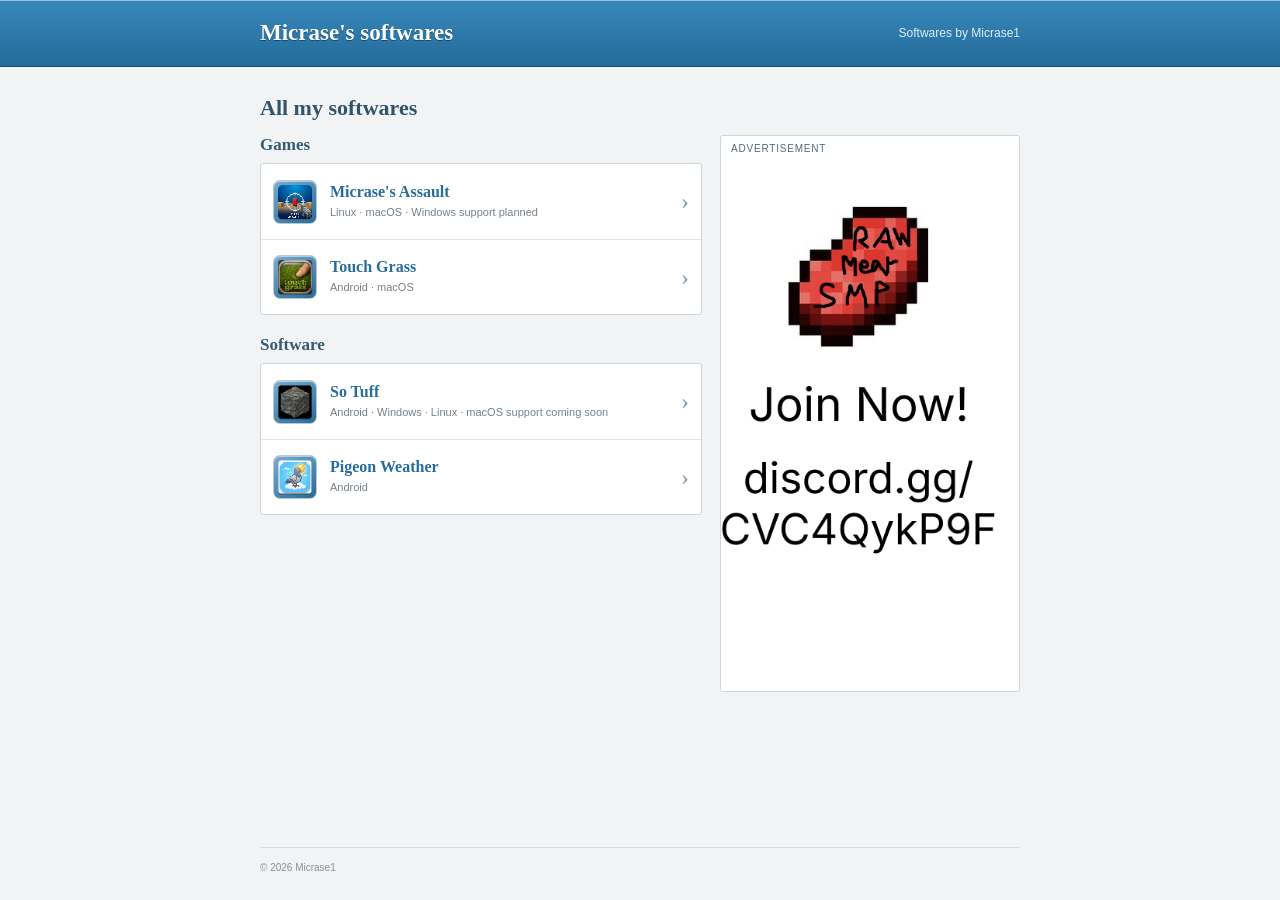
==== index.html @ 248e286d "Edited Software releases status" ====
<!doctype html>
<html lang="en">
<head>
  <meta charset="utf-8">
  <meta name="viewport" content="width=device-width, initial-scale=1">
  <title>Micrase's softwares</title>
  <link rel="stylesheet" href="style.css">
</head>
<body>
  <header class="site-header">
    <div class="wrap header-inner">
      <a class="brand" href="index.html">Micrase's softwares</a>
      <span class="header-note">Softwares by Micrase1</span>
    </div>
  </header>

  <main class="wrap">
    <h1>All my softwares</h1>
    <div class="software-layout">
      <div class="software-categories">
        <section class="software-category" aria-labelledby="games-heading">
          <h2 id="games-heading">Games</h2>
          <div class="software-list" aria-label="Games">
            <a class="software-item" href="software.html?software=micrase-assault" data-platforms="linux">
              <img class="software-icon app-icon" src="softicon_Micrase_Assault_game.webp" alt="" aria-hidden="true">
              <span class="software-copy">
                <strong>Micrase's Assault</strong>
                <span>Linux · macOS · Windows support planned</span>
              </span>
              <span class="item-arrow" aria-hidden="true">›</span>
            </a>
            <a class="software-item" href="software.html?software=touch-grass" data-platforms="android macos">
              <img class="software-icon app-icon" src="softicon_touchgrass.webp" alt="" aria-hidden="true">
              <span class="software-copy">
                <strong>Touch Grass</strong>
                <span>Android · macOS</span>
              </span>
              <span class="item-arrow" aria-hidden="true">›</span>
            </a>
          </div>
        </section>
        <section class="software-category" aria-labelledby="software-heading">
          <h2 id="software-heading">Software</h2>
          <div class="software-list" aria-label="Software">
            <a class="software-item" href="software.html?software=so-tuff" data-platforms="android windows linux">
              <img class="software-icon app-icon" src="softicon_sotuff.webp" alt="" aria-hidden="true">
              <span class="software-copy">
                <strong>So Tuff</strong>
                <span>Android · Windows · Linux · macOS support coming soon</span>
              </span>
              <span class="item-arrow" aria-hidden="true">›</span>
            </a>
            <a class="software-item" href="software.html?software=pigeon-weather" data-platforms="android">
              <img class="software-icon app-icon" src="softicon_pigeonweather.webp" alt="" aria-hidden="true">
              <span class="software-copy">
                <strong>Pigeon Weather</strong>
                <span>Android</span>
              </span>
              <span class="item-arrow" aria-hidden="true">›</span>
            </a>
          </div>
        </section>
      </div>
      <aside class="advertisement" aria-label="Advertisement">
        <span class="ad-label">Advertisement</span>
        <img src="Advertisement-RMSMP.png" alt="RawMen SMP">
      </aside>
    </div>
  </main>

  <footer class="wrap site-footer">© 2026 Micrase1</footer>

  <dialog class="device-notice" id="ios-notice" aria-labelledby="ios-notice-title">
    <h2 id="ios-notice-title">Not available for iPhone</h2>
    <p>None of the software here is currently available for Apple iPhones.</p>
    <form method="dialog"><button type="submit">Got it</button></form>
  </dialog>

  <script>
    const userAgent = navigator.userAgent;
    const softwareLists = [...document.querySelectorAll(".software-list")];

    if (/iPhone|iPad|iPod/i.test(userAgent)) {
      document.querySelector("#ios-notice").showModal();
    }

    if (/Android/i.test(userAgent)) {
      softwareLists.forEach(softwareList => {
        const items = [...softwareList.querySelectorAll(".software-item")];
        items.sort((first, second) => {
          const firstSupportsAndroid = first.dataset.platforms.split(" ").includes("android");
          const secondSupportsAndroid = second.dataset.platforms.split(" ").includes("android");
          return Number(secondSupportsAndroid) - Number(firstSupportsAndroid);
        });
        items.forEach(item => softwareList.append(item));
      });
    }
  </script>
</body>
</html>
---- style.css ----
:root {
  font-family: "Trebuchet MS", "Lucida Grande", sans-serif;
  color: #263746;
  background: #f1f3f5;
}

* { box-sizing: border-box; }
body { min-width: 320px; margin: 0; }
a { color: inherit; }
.wrap { width: min(760px, calc(100% - 32px)); margin: 0 auto; }

.site-header {
  border-bottom: 1px solid #174f78;
  background: linear-gradient(#3788ba, #246b9a);
  box-shadow: inset 0 1px #8dc4e1;
  color: white;
}
.header-inner { display: flex; min-height: 66px; align-items: center; justify-content: space-between; gap: 16px; }
.brand { color: white; font: bold 23px Georgia, "Times New Roman", serif; text-decoration: none; text-shadow: 0 1px #164b70; }
.header-note { color: #deeff8; font-size: 12px; }
main { min-height: calc(100vh - 120px); padding: 28px 0 42px; }
h1 { margin: 0 0 14px; color: #31536b; font: bold 22px Georgia, "Times New Roman", serif; }
.software-layout { display: grid; grid-template-columns: minmax(0, 1fr) 300px; align-items: start; gap: 18px; }
.software-categories { display: grid; gap: 20px; }
.software-category h2 { margin: 0 0 8px; color: #365b75; font: bold 17px Georgia, "Times New Roman", serif; }
.software-list { overflow: hidden; border: 1px solid #ccd6dd; border-radius: 3px; background: #fff; }
.software-item { display: flex; min-height: 75px; align-items: center; gap: 13px; padding: 12px; text-decoration: none; }
.software-item + .software-item { border-top: 1px solid #e1e6ea; }
.software-item:hover, .software-item:focus-visible { background: #f2f8fb; }
.software-icon { display: grid; width: 44px; height: 44px; flex: 0 0 44px; place-items: center; border: 1px solid #b7c8d4; border-radius: 7px; color: white; background: linear-gradient(145deg, #78add0, #286c9b); box-shadow: inset 0 1px #ffffff80; font: bold 14px Georgia, serif; }
.software-icon.app-icon { object-fit: cover; image-rendering: pixelated; }
.icon-grass { background: linear-gradient(145deg, #9fcf6d, #568b38); border-color: #b5c99c; }
.icon-tuff { background: linear-gradient(145deg, #e5a166, #bb592e); border-color: #d5b29b; }
.software-copy { display: grid; min-width: 0; gap: 4px; }
.software-copy strong { color: #286c9b; font: bold 16px Georgia, "Times New Roman", serif; }
.software-copy > span { color: #74818b; font-size: 11px; line-height: 1.4; }
.item-arrow { margin-left: auto; color: #7b9bb0; font: 24px Georgia, serif; }
.advertisement { overflow: hidden; border: 1px solid #ccd6dd; border-radius: 3px; background: #fff; }
.ad-label { display: block; padding: 7px 10px; color: #536c7c; background: #fff; font-size: 10px; text-transform: uppercase; letter-spacing: 0.08em; }
.advertisement img { display: block; width: 100%; height: auto; background: #fff; }
.site-footer { padding: 14px 0 20px; border-top: 1px solid #d5dde2; color: #87929a; font-size: 10px; }
.device-notice { width: min(380px, calc(100% - 32px)); padding: 19px; border: 1px solid #b9cbd6; border-radius: 4px; color: #263746; box-shadow: 0 8px 28px #172a3a40; }
.device-notice::backdrop { background: #172a3a80; }
.device-notice h2 { margin: 0 0 8px; color: #31536b; font: bold 19px Georgia, "Times New Roman", serif; }
.device-notice p { margin: 0 0 16px; color: #687781; font-size: 13px; line-height: 1.5; }
.device-notice form { display: flex; justify-content: flex-end; }
.device-notice button { padding: 7px 12px; border: 1px solid #1e5d88; border-radius: 3px; color: white; background: linear-gradient(#3788ba, #246b9a); font-weight: bold; }

.back-link { display: inline-block; margin-bottom: 16px; color: #34769d; font-size: 12px; text-decoration: none; }
.back-link:hover { text-decoration: underline; }
.detail-panel { overflow: hidden; border: 1px solid #ccd6dd; border-radius: 3px; background: #fff; }
.detail-heading { display: flex; align-items: center; gap: 13px; padding: 17px; border-bottom: 1px solid #d8e0e5; background: linear-gradient(#fff, #f6f8f9); }
.detail-heading h1 { margin: 0; }
.detail-heading p { margin: 5px 0 0; color: #74818b; font-size: 11px; }
.platform-tabs { display: flex; gap: 3px; padding: 12px 14px 0; border-bottom: 1px solid #cbd7df; background: #f2f5f7; }
.platform-tab { padding: 8px 13px; border: 1px solid transparent; border-bottom: 0; border-radius: 3px 3px 0 0; color: #536c7c; background: transparent; font-size: 12px; cursor: pointer; }
.platform-tab[aria-selected="true"] { position: relative; top: 1px; border-color: #cbd7df; color: #245c80; background: white; font-weight: bold; }
.platform-content { min-height: 106px; padding: 19px 17px; }
.platform-content h2 { margin: 0 0 8px; color: #365b75; font: bold 16px Georgia, "Times New Roman", serif; }
.platform-content p { margin: 0; color: #687781; font-size: 12px; line-height: 1.55; }
.platform-content .release-note { margin-bottom: 12px; color: #b42318; font-weight: bold; }
.download-actions { display: flex; align-items: center; flex-wrap: wrap; gap: 11px; }
.download-link { display: inline-block; padding: 8px 11px; border: 1px solid #1e5d88; border-radius: 3px; color: white; background: linear-gradient(#3788ba, #246b9a); font-size: 12px; font-weight: bold; text-decoration: none; }
.download-link:hover { background: linear-gradient(#4396c8, #2d78a8); }
.legacy-dropdown { color: #34769d; font-size: 12px; }
.legacy-dropdown summary { cursor: pointer; }
.legacy-options { display: grid; gap: 7px; margin-top: 8px; padding: 9px; border: 1px solid #d5dfe5; border-radius: 3px; background: #f7f9fa; }
.legacy-options a { color: #34769d; text-decoration: none; }
.legacy-options a:hover { text-decoration: underline; }
.not-found { padding: 18px; color: #657783; font-size: 13px; }

@media (max-width: 480px) {
  .wrap { width: calc(100% - 24px); }
  .header-inner { min-height: 60px; }
  .brand { font-size: 19px; }
  .header-note { font-size: 10px; }
  main { padding-top: 22px; }
  .software-layout { grid-template-columns: minmax(0, 1fr); gap: 14px; }
  .software-item { gap: 10px; padding: 11px; }
  .software-copy strong { font-size: 15px; }
}
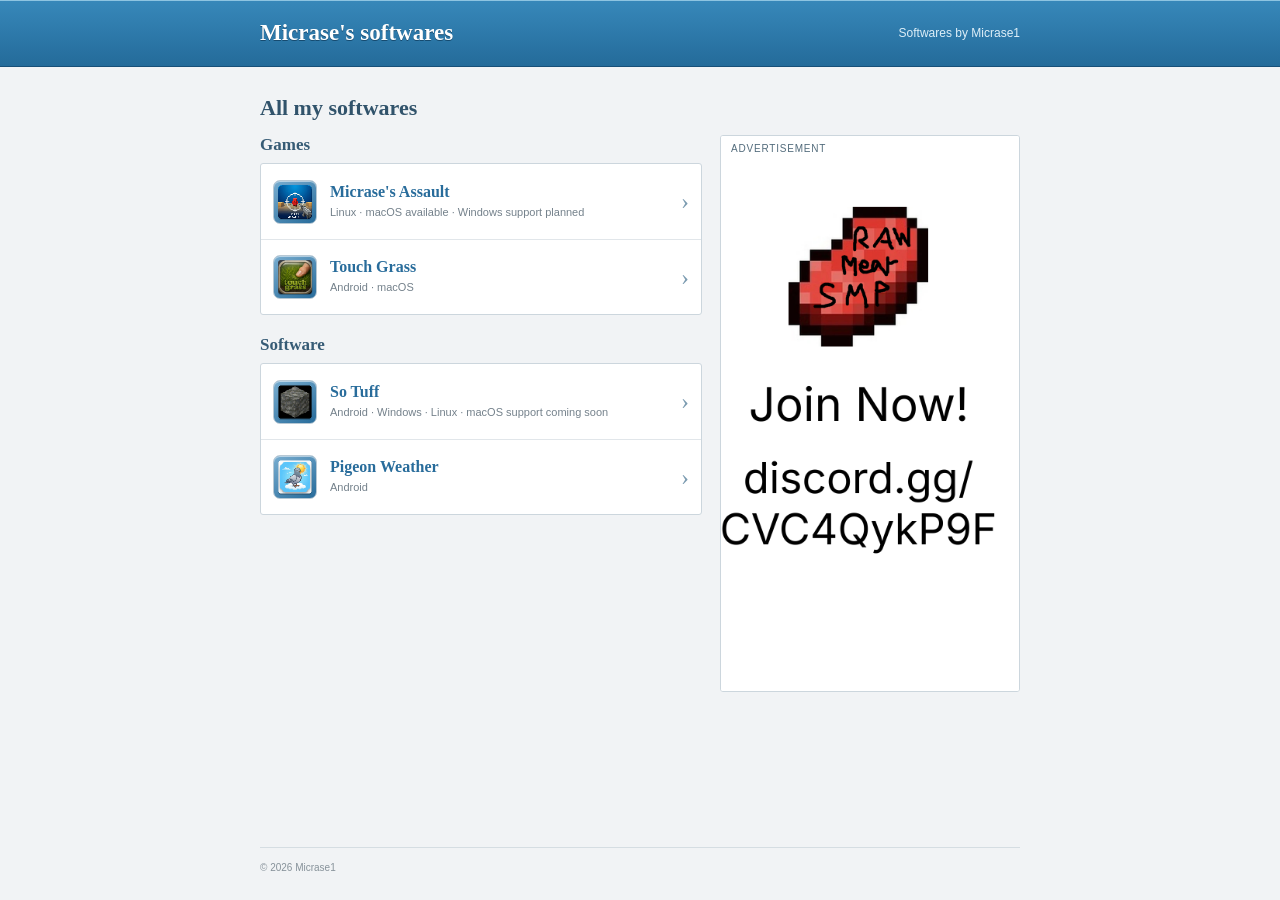
==== commit 255d6e7c: "New releases for Micrase's assault" ====
--- a/index.html
+++ b/index.html
@@ -21,11 +21,11 @@
         <section class="software-category" aria-labelledby="games-heading">
           <h2 id="games-heading">Games</h2>
           <div class="software-list" aria-label="Games">
-            <a class="software-item" href="software.html?software=micrase-assault" data-platforms="linux">
+            <a class="software-item" href="software.html?software=micrase-assault" data-platforms="linux macos">
               <img class="software-icon app-icon" src="softicon_Micrase_Assault_game.webp" alt="" aria-hidden="true">
               <span class="software-copy">
                 <strong>Micrase's Assault</strong>
-                <span>Linux · macOS · Windows support planned</span>
+                <span>Linux · macOS available · Windows support planned</span>
               </span>
               <span class="item-arrow" aria-hidden="true">›</span>
             </a>
@@ -97,4 +97,4 @@
     }
   </script>
 </body>
-</html>+</html>
--- a/style.css
+++ b/style.css
@@ -59,6 +59,12 @@
 .platform-content h2 { margin: 0 0 8px; color: #365b75; font: bold 16px Georgia, "Times New Roman", serif; }
 .platform-content p { margin: 0; color: #687781; font-size: 12px; line-height: 1.55; }
 .platform-content .release-note { margin-bottom: 12px; color: #b42318; font-weight: bold; }
+.system-requirements { margin-top: 16px; padding: 17px; }
+.system-requirements h2 { margin: 0 0 10px; color: #365b75; font: bold 16px Georgia, "Times New Roman", serif; }
+.system-requirements h3 { margin: 0 0 8px; color: #536c7c; font: bold 13px Georgia, "Times New Roman", serif; }
+.system-requirements p, .system-requirements li { color: #687781; font-size: 12px; line-height: 1.55; }
+.system-requirements .requirements-note { margin: 0 0 8px; }
+.system-requirements ul { display: grid; gap: 6px; margin: 0; padding-left: 19px; }
 .download-actions { display: flex; align-items: center; flex-wrap: wrap; gap: 11px; }
 .download-link { display: inline-block; padding: 8px 11px; border: 1px solid #1e5d88; border-radius: 3px; color: white; background: linear-gradient(#3788ba, #246b9a); font-size: 12px; font-weight: bold; text-decoration: none; }
 .download-link:hover { background: linear-gradient(#4396c8, #2d78a8); }
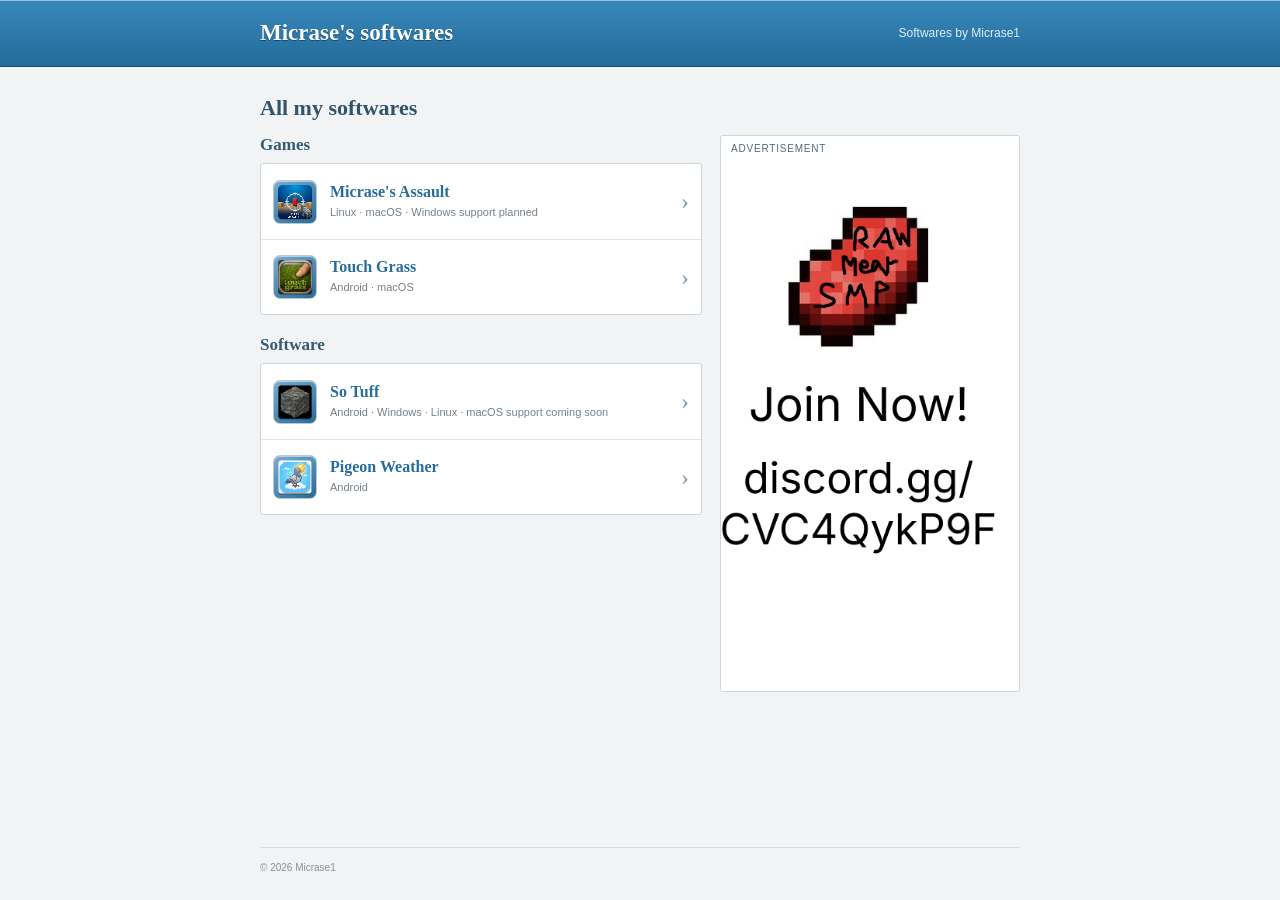
==== commit 839822e9: "minor visual fix (M assault details)" ====
--- a/index.html
+++ b/index.html
@@ -25,7 +25,7 @@
               <img class="software-icon app-icon" src="softicon_Micrase_Assault_game.webp" alt="" aria-hidden="true">
               <span class="software-copy">
                 <strong>Micrase's Assault</strong>
-                <span>Linux · macOS available · Windows support planned</span>
+                <span>Linux · macOS · Windows support planned</span>
               </span>
               <span class="item-arrow" aria-hidden="true">›</span>
             </a>
--- a/style.css
+++ b/style.css
@@ -45,6 +45,12 @@
 .device-notice p { margin: 0 0 16px; color: #687781; font-size: 13px; line-height: 1.5; }
 .device-notice form { display: flex; justify-content: flex-end; }
 .device-notice button { padding: 7px 12px; border: 1px solid #1e5d88; border-radius: 3px; color: white; background: linear-gradient(#3788ba, #246b9a); font-weight: bold; }
+.download-notice { width: min(380px, calc(100% - 32px)); padding: 19px; border: 1px solid #b9cbd6; border-radius: 4px; color: #263746; box-shadow: 0 8px 28px #172a3a40; }
+.download-notice::backdrop { background: #172a3a80; }
+.download-notice h2 { margin: 0 0 8px; color: #31536b; font: bold 19px Georgia, "Times New Roman", serif; }
+.download-notice iframe { display: block; width: 100%; min-height: 58px; margin-bottom: 16px; border: 1px solid #d5dfe5; background: #fff; }
+.download-notice form { display: flex; justify-content: flex-end; }
+.download-notice button { padding: 7px 12px; border: 1px solid #1e5d88; border-radius: 3px; color: white; background: linear-gradient(#3788ba, #246b9a); font-weight: bold; }
 
 .back-link { display: inline-block; margin-bottom: 16px; color: #34769d; font-size: 12px; text-decoration: none; }
 .back-link:hover { text-decoration: underline; }
@@ -66,13 +72,14 @@
 .system-requirements .requirements-note { margin: 0 0 8px; }
 .system-requirements ul { display: grid; gap: 6px; margin: 0; padding-left: 19px; }
 .download-actions { display: flex; align-items: center; flex-wrap: wrap; gap: 11px; }
-.download-link { display: inline-block; padding: 8px 11px; border: 1px solid #1e5d88; border-radius: 3px; color: white; background: linear-gradient(#3788ba, #246b9a); font-size: 12px; font-weight: bold; text-decoration: none; }
+.download-link { display: inline-block; padding: 8px 11px; border: 1px solid #1e5d88; border-radius: 3px; color: white; background: linear-gradient(#3788ba, #246b9a); font-family: inherit; font-size: 12px; font-weight: bold; text-decoration: none; cursor: pointer; }
 .download-link:hover { background: linear-gradient(#4396c8, #2d78a8); }
 .legacy-dropdown { color: #34769d; font-size: 12px; }
 .legacy-dropdown summary { cursor: pointer; }
 .legacy-options { display: grid; gap: 7px; margin-top: 8px; padding: 9px; border: 1px solid #d5dfe5; border-radius: 3px; background: #f7f9fa; }
 .legacy-options a { color: #34769d; text-decoration: none; }
 .legacy-options a:hover { text-decoration: underline; }
+.legacy-empty { color: #687781; }
 .not-found { padding: 18px; color: #657783; font-size: 13px; }
 
 @media (max-width: 480px) {
@@ -84,4 +91,4 @@
   .software-layout { grid-template-columns: minmax(0, 1fr); gap: 14px; }
   .software-item { gap: 10px; padding: 11px; }
   .software-copy strong { font-size: 15px; }
-}+}
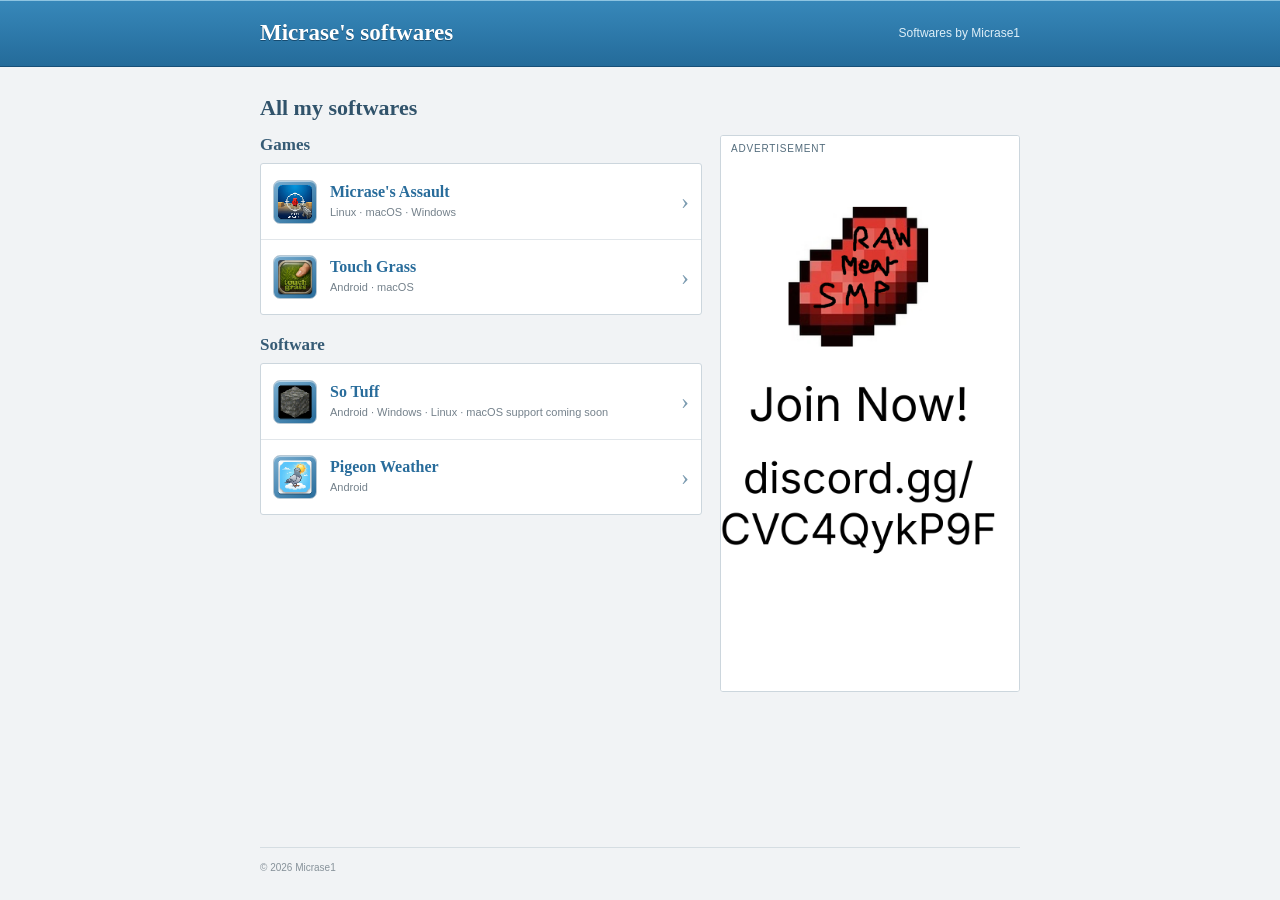
==== commit e6189acc: "Alpha 0.3.2 for Micrases Assault" ====
--- a/index.html
+++ b/index.html
@@ -21,11 +21,11 @@
         <section class="software-category" aria-labelledby="games-heading">
           <h2 id="games-heading">Games</h2>
           <div class="software-list" aria-label="Games">
-            <a class="software-item" href="software.html?software=micrase-assault" data-platforms="linux macos">
+            <a class="software-item" href="software.html?software=micrase-assault" data-platforms="linux macos windows">
               <img class="software-icon app-icon" src="softicon_Micrase_Assault_game.webp" alt="" aria-hidden="true">
               <span class="software-copy">
                 <strong>Micrase's Assault</strong>
-                <span>Linux · macOS · Windows support planned</span>
+                <span>Linux · macOS · Windows</span>
               </span>
               <span class="item-arrow" aria-hidden="true">›</span>
             </a>
--- a/style.css
+++ b/style.css
@@ -55,6 +55,11 @@
 .back-link { display: inline-block; margin-bottom: 16px; color: #34769d; font-size: 12px; text-decoration: none; }
 .back-link:hover { text-decoration: underline; }
 .detail-panel { overflow: hidden; border: 1px solid #ccd6dd; border-radius: 3px; background: #fff; }
+.software-detail-layout { display: grid; grid-template-columns: minmax(0, 1fr) 300px; align-items: start; gap: 18px; }
+.detail-column { min-width: 0; }
+.changelog-panel { overflow: hidden; padding: 17px; border: 1px solid #ccd6dd; border-radius: 3px; background: #fff; }
+.changelog-panel h2 { margin: 0 0 12px; color: #365b75; font: bold 17px Georgia, "Times New Roman", serif; }
+.changelog-viewer { display: block; width: 100%; height: 620px; border: 1px solid #d5dfe5; background: white; }
 .detail-heading { display: flex; align-items: center; gap: 13px; padding: 17px; border-bottom: 1px solid #d8e0e5; background: linear-gradient(#fff, #f6f8f9); }
 .detail-heading h1 { margin: 0; }
 .detail-heading p { margin: 5px 0 0; color: #74818b; font-size: 11px; }
@@ -88,7 +93,11 @@
   .brand { font-size: 19px; }
   .header-note { font-size: 10px; }
   main { padding-top: 22px; }
-  .software-layout { grid-template-columns: minmax(0, 1fr); gap: 14px; }
+  .software-layout, .software-detail-layout { grid-template-columns: minmax(0, 1fr); gap: 14px; }
   .software-item { gap: 10px; padding: 11px; }
   .software-copy strong { font-size: 15px; }
 }
+
+@media (min-width: 481px) and (max-width: 720px) {
+  .software-detail-layout { grid-template-columns: minmax(0, 1fr); }
+}
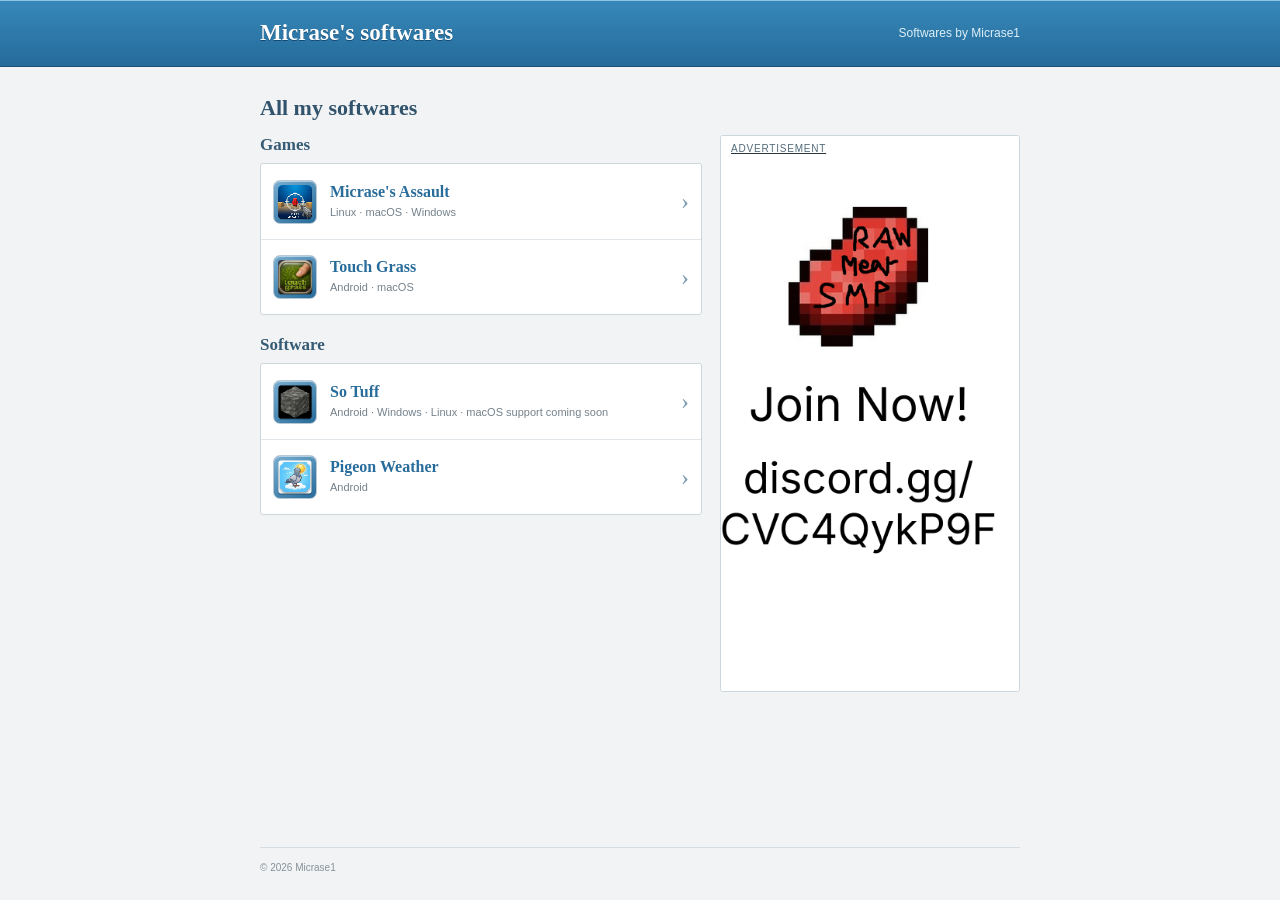
==== commit 03aa28c6: "Working discord ad" ====
--- a/index.html
+++ b/index.html
@@ -61,10 +61,12 @@
           </div>
         </section>
       </div>
-      <aside class="advertisement" aria-label="Advertisement">
+      <a href="https://discord.gg/CVC4QykP9F" target="_blank" rel="noopener noreferrer">
+    <aside class="advertisement" aria-label="Advertisement">
         <span class="ad-label">Advertisement</span>
         <img src="Advertisement-RMSMP.png" alt="RawMen SMP">
-      </aside>
+    </aside>
+</a>
     </div>
   </main>
 
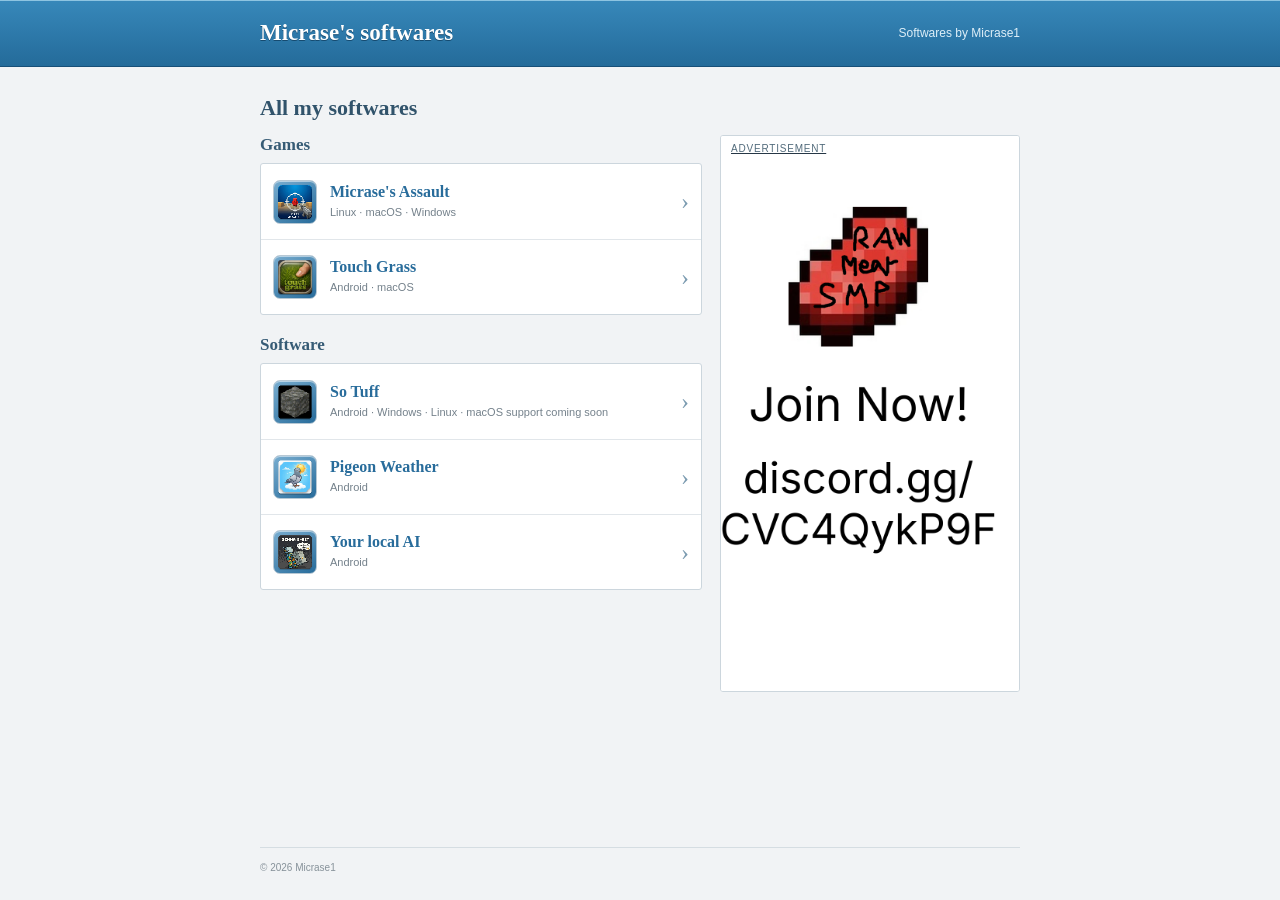
==== commit a47a6b9b: "Added Ur local AI software to the website" ====
--- a/index.html
+++ b/index.html
@@ -58,6 +58,14 @@
               </span>
               <span class="item-arrow" aria-hidden="true">›</span>
             </a>
+             <a class="software-item" href="software.html?software=ur-local-ai" data-platforms="android">
+              <img class="software-icon app-icon" src="softicon_urlocalai.webp" alt="" aria-hidden="true">
+              <span class="software-copy">
+                <strong>Your local AI</strong>
+                <span>Android</span>
+              </span>
+              <span class="item-arrow" aria-hidden="true">›</span>
+            </a>
           </div>
         </section>
       </div>
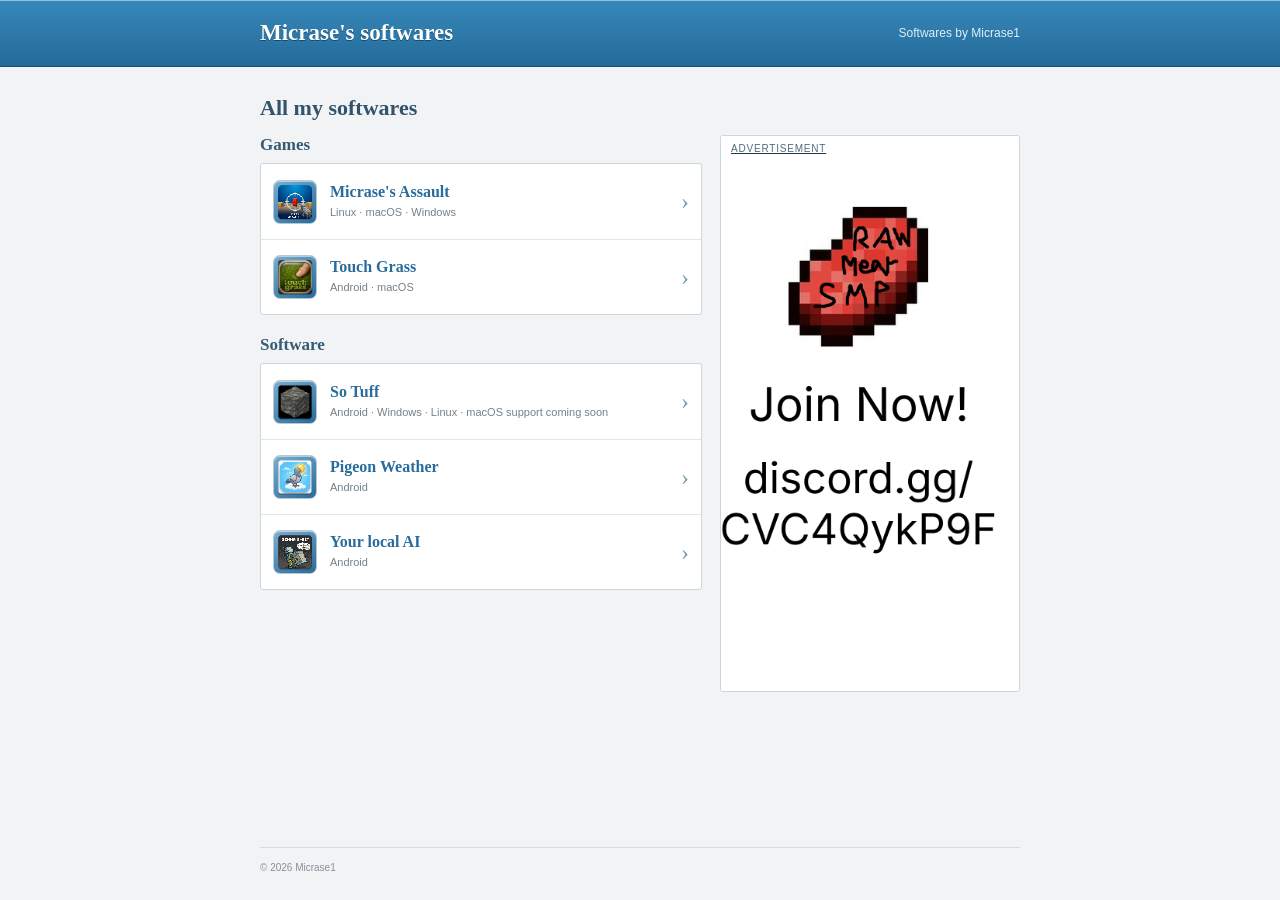
==== commit bcc331ca: "Added support for Chrome 49" ====
--- a/index.html
+++ b/index.html
@@ -22,7 +22,7 @@
           <h2 id="games-heading">Games</h2>
           <div class="software-list" aria-label="Games">
             <a class="software-item" href="software.html?software=micrase-assault" data-platforms="linux macos windows">
-              <img class="software-icon app-icon" src="softicon_Micrase_Assault_game.webp" alt="" aria-hidden="true">
+              <img class="software-icon app-icon" src="softicon_Micrase_Assault_game.png" alt="" aria-hidden="true">
               <span class="software-copy">
                 <strong>Micrase's Assault</strong>
                 <span>Linux · macOS · Windows</span>
@@ -30,7 +30,7 @@
               <span class="item-arrow" aria-hidden="true">›</span>
             </a>
             <a class="software-item" href="software.html?software=touch-grass" data-platforms="android macos">
-              <img class="software-icon app-icon" src="softicon_touchgrass.webp" alt="" aria-hidden="true">
+              <img class="software-icon app-icon" src="softicon_touchgrass.png" alt="" aria-hidden="true">
               <span class="software-copy">
                 <strong>Touch Grass</strong>
                 <span>Android · macOS</span>
@@ -43,7 +43,7 @@
           <h2 id="software-heading">Software</h2>
           <div class="software-list" aria-label="Software">
             <a class="software-item" href="software.html?software=so-tuff" data-platforms="android windows linux">
-              <img class="software-icon app-icon" src="softicon_sotuff.webp" alt="" aria-hidden="true">
+              <img class="software-icon app-icon" src="softicon_sotuff.png" alt="" aria-hidden="true">
               <span class="software-copy">
                 <strong>So Tuff</strong>
                 <span>Android · Windows · Linux · macOS support coming soon</span>
@@ -51,7 +51,7 @@
               <span class="item-arrow" aria-hidden="true">›</span>
             </a>
             <a class="software-item" href="software.html?software=pigeon-weather" data-platforms="android">
-              <img class="software-icon app-icon" src="softicon_pigeonweather.webp" alt="" aria-hidden="true">
+              <img class="software-icon app-icon" src="softicon_pigeonweather.png" alt="" aria-hidden="true">
               <span class="software-copy">
                 <strong>Pigeon Weather</strong>
                 <span>Android</span>
@@ -59,7 +59,7 @@
               <span class="item-arrow" aria-hidden="true">›</span>
             </a>
              <a class="software-item" href="software.html?software=ur-local-ai" data-platforms="android">
-              <img class="software-icon app-icon" src="softicon_urlocalai.webp" alt="" aria-hidden="true">
+              <img class="software-icon app-icon" src="softicon_urlocalai.png" alt="" aria-hidden="true">
               <span class="software-copy">
                 <strong>Your local AI</strong>
                 <span>Android</span>
@@ -80,31 +80,60 @@
 
   <footer class="wrap site-footer">© 2026 Micrase1</footer>
 
-  <dialog class="device-notice" id="ios-notice" aria-labelledby="ios-notice-title">
+  <div class="device-notice" id="ios-notice" role="dialog" aria-modal="true" aria-labelledby="ios-notice-title" aria-hidden="true">
     <h2 id="ios-notice-title">Not available for iPhone</h2>
     <p>None of the software here is currently available for Apple iPhones.</p>
-    <form method="dialog"><button type="submit">Got it</button></form>
-  </dialog>
+    <div class="notice-actions"><button type="button" data-close-notice>Got it</button></div>
+  </div>
 
   <script>
-    const userAgent = navigator.userAgent;
-    const softwareLists = [...document.querySelectorAll(".software-list")];
+    var userAgent = navigator.userAgent;
+    var softwareLists = document.querySelectorAll(".software-list");
+    var iosNotice = document.querySelector("#ios-notice");
 
     if (/iPhone|iPad|iPod/i.test(userAgent)) {
-      document.querySelector("#ios-notice").showModal();
+      iosNotice.className += " is-open";
+      iosNotice.setAttribute("aria-hidden", "false");
+      document.body.className += " modal-open";
+      iosNotice.querySelector("[data-close-notice]").focus();
     }
 
     if (/Android/i.test(userAgent)) {
-      softwareLists.forEach(softwareList => {
-        const items = [...softwareList.querySelectorAll(".software-item")];
-        items.sort((first, second) => {
-          const firstSupportsAndroid = first.dataset.platforms.split(" ").includes("android");
-          const secondSupportsAndroid = second.dataset.platforms.split(" ").includes("android");
-          return Number(secondSupportsAndroid) - Number(firstSupportsAndroid);
-        });
-        items.forEach(item => softwareList.append(item));
-      });
+      for (var listIndex = 0; listIndex < softwareLists.length; listIndex += 1) {
+        var softwareList = softwareLists[listIndex];
+        var items = softwareList.querySelectorAll(".software-item");
+        var androidItems = [];
+        var otherItems = [];
+        for (var itemIndex = 0; itemIndex < items.length; itemIndex += 1) {
+          var platforms = items[itemIndex].getAttribute("data-platforms").split(" ");
+          if (platforms.indexOf("android") !== -1) {
+            androidItems.push(items[itemIndex]);
+          } else {
+            otherItems.push(items[itemIndex]);
+          }
+        }
+        var orderedItems = androidItems.concat(otherItems);
+        for (var orderedIndex = 0; orderedIndex < orderedItems.length; orderedIndex += 1) {
+          softwareList.appendChild(orderedItems[orderedIndex]);
+        }
+      }
     }
+
+    document.querySelector("[data-close-notice]").addEventListener("click", function () {
+      iosNotice.className = iosNotice.className.replace(/\bis-open\b/, "").replace(/^\s+|\s+$/g, "");
+      iosNotice.setAttribute("aria-hidden", "true");
+      document.body.className = document.body.className.replace(/\bmodal-open\b/, "").replace(/^\s+|\s+$/g, "");
+    });
+    document.addEventListener("keydown", function (event) {
+      if (iosNotice.className.indexOf("is-open") === -1) return;
+      var keyCode = event.keyCode || event.which;
+      if (keyCode === 27) {
+        iosNotice.querySelector("[data-close-notice]").click();
+      } else if (keyCode === 9) {
+        event.preventDefault();
+        iosNotice.querySelector("[data-close-notice]").focus();
+      }
+    });
   </script>
 </body>
 </html>
--- a/style.css
+++ b/style.css
@@ -7,7 +7,7 @@
 * { box-sizing: border-box; }
 body { min-width: 320px; margin: 0; }
 a { color: inherit; }
-.wrap { width: min(760px, calc(100% - 32px)); margin: 0 auto; }
+.wrap { width: calc(100% - 32px); max-width: 760px; margin: 0 auto; }
 
 .site-header {
   border-bottom: 1px solid #174f78;
@@ -20,52 +20,54 @@
 .header-note { color: #deeff8; font-size: 12px; }
 main { min-height: calc(100vh - 120px); padding: 28px 0 42px; }
 h1 { margin: 0 0 14px; color: #31536b; font: bold 22px Georgia, "Times New Roman", serif; }
-.software-layout { display: grid; grid-template-columns: minmax(0, 1fr) 300px; align-items: start; gap: 18px; }
-.software-categories { display: grid; gap: 20px; }
+.software-layout { display: block; display: grid; grid-template-columns: minmax(0, 1fr) 300px; align-items: start; gap: 18px; }
+.software-layout > a { display: block; margin-top: 18px; }
+.software-categories { display: block; display: grid; gap: 20px; }
+.software-category + .software-category { margin-top: 20px; }
 .software-category h2 { margin: 0 0 8px; color: #365b75; font: bold 17px Georgia, "Times New Roman", serif; }
 .software-list { overflow: hidden; border: 1px solid #ccd6dd; border-radius: 3px; background: #fff; }
 .software-item { display: flex; min-height: 75px; align-items: center; gap: 13px; padding: 12px; text-decoration: none; }
+.software-item .software-icon { margin-right: 13px; }
 .software-item + .software-item { border-top: 1px solid #e1e6ea; }
-.software-item:hover, .software-item:focus-visible { background: #f2f8fb; }
-.software-icon { display: grid; width: 44px; height: 44px; flex: 0 0 44px; place-items: center; border: 1px solid #b7c8d4; border-radius: 7px; color: white; background: linear-gradient(145deg, #78add0, #286c9b); box-shadow: inset 0 1px #ffffff80; font: bold 14px Georgia, serif; }
+.software-item:hover, .software-item:focus { background: #f2f8fb; }
+.software-icon { display: inline-block; display: grid; width: 44px; height: 44px; flex: 0 0 44px; place-items: center; text-align: center; line-height: 42px; border: 1px solid #b7c8d4; border-radius: 7px; color: white; background: linear-gradient(145deg, #78add0, #286c9b); box-shadow: inset 0 1px rgba(255, 255, 255, .5); font: bold 14px Georgia, serif; }
 .software-icon.app-icon { object-fit: cover; image-rendering: pixelated; }
 .icon-grass { background: linear-gradient(145deg, #9fcf6d, #568b38); border-color: #b5c99c; }
 .icon-tuff { background: linear-gradient(145deg, #e5a166, #bb592e); border-color: #d5b29b; }
-.software-copy { display: grid; min-width: 0; gap: 4px; }
+.software-copy { display: block; display: grid; min-width: 0; gap: 4px; }
 .software-copy strong { color: #286c9b; font: bold 16px Georgia, "Times New Roman", serif; }
-.software-copy > span { color: #74818b; font-size: 11px; line-height: 1.4; }
+.software-copy > span { display: block; margin-top: 4px; color: #74818b; font-size: 11px; line-height: 1.4; }
 .item-arrow { margin-left: auto; color: #7b9bb0; font: 24px Georgia, serif; }
 .advertisement { overflow: hidden; border: 1px solid #ccd6dd; border-radius: 3px; background: #fff; }
 .ad-label { display: block; padding: 7px 10px; color: #536c7c; background: #fff; font-size: 10px; text-transform: uppercase; letter-spacing: 0.08em; }
 .advertisement img { display: block; width: 100%; height: auto; background: #fff; }
 .site-footer { padding: 14px 0 20px; border-top: 1px solid #d5dde2; color: #87929a; font-size: 10px; }
-.device-notice { width: min(380px, calc(100% - 32px)); padding: 19px; border: 1px solid #b9cbd6; border-radius: 4px; color: #263746; box-shadow: 0 8px 28px #172a3a40; }
-.device-notice::backdrop { background: #172a3a80; }
+.device-notice, .download-notice { display: none; position: fixed; z-index: 1001; top: 50%; left: 50%; width: calc(100% - 32px); max-width: 380px; padding: 19px; transform: translate(-50%, -50%); border: 1px solid #b9cbd6; border-radius: 4px; color: #263746; background: white; box-shadow: 0 8px 28px rgba(23, 42, 58, .25); }
+.device-notice.is-open, .download-notice.is-open { display: block; }
+body.modal-open:before { position: fixed; z-index: 1000; top: 0; right: 0; bottom: 0; left: 0; background: rgba(23, 42, 58, .5); content: ""; }
 .device-notice h2 { margin: 0 0 8px; color: #31536b; font: bold 19px Georgia, "Times New Roman", serif; }
 .device-notice p { margin: 0 0 16px; color: #687781; font-size: 13px; line-height: 1.5; }
-.device-notice form { display: flex; justify-content: flex-end; }
-.device-notice button { padding: 7px 12px; border: 1px solid #1e5d88; border-radius: 3px; color: white; background: linear-gradient(#3788ba, #246b9a); font-weight: bold; }
-.download-notice { width: min(380px, calc(100% - 32px)); padding: 19px; border: 1px solid #b9cbd6; border-radius: 4px; color: #263746; box-shadow: 0 8px 28px #172a3a40; }
-.download-notice::backdrop { background: #172a3a80; }
+.notice-actions { text-align: right; }
+.device-notice button, .download-notice button { padding: 7px 12px; border: 1px solid #1e5d88; border-radius: 3px; color: white; background: linear-gradient(#3788ba, #246b9a); font-weight: bold; }
 .download-notice h2 { margin: 0 0 8px; color: #31536b; font: bold 19px Georgia, "Times New Roman", serif; }
 .download-notice iframe { display: block; width: 100%; min-height: 58px; margin-bottom: 16px; border: 1px solid #d5dfe5; background: #fff; }
-.download-notice form { display: flex; justify-content: flex-end; }
-.download-notice button { padding: 7px 12px; border: 1px solid #1e5d88; border-radius: 3px; color: white; background: linear-gradient(#3788ba, #246b9a); font-weight: bold; }
 
 .back-link { display: inline-block; margin-bottom: 16px; color: #34769d; font-size: 12px; text-decoration: none; }
 .back-link:hover { text-decoration: underline; }
 .detail-panel { overflow: hidden; border: 1px solid #ccd6dd; border-radius: 3px; background: #fff; }
-.software-detail-layout { display: grid; grid-template-columns: minmax(0, 1fr) 300px; align-items: start; gap: 18px; }
+.software-detail-layout { display: block; display: grid; grid-template-columns: minmax(0, 1fr) 300px; align-items: start; gap: 18px; }
 .detail-column { min-width: 0; }
-.changelog-panel { overflow: hidden; padding: 17px; border: 1px solid #ccd6dd; border-radius: 3px; background: #fff; }
+.changelog-panel { overflow: hidden; margin-top: 18px; padding: 17px; border: 1px solid #ccd6dd; border-radius: 3px; background: #fff; }
 .changelog-panel h2 { margin: 0 0 12px; color: #365b75; font: bold 17px Georgia, "Times New Roman", serif; }
 .changelog-viewer { display: block; width: 100%; height: 620px; border: 1px solid #d5dfe5; background: white; }
 .detail-heading { display: flex; align-items: center; gap: 13px; padding: 17px; border-bottom: 1px solid #d8e0e5; background: linear-gradient(#fff, #f6f8f9); }
+.detail-heading .software-icon { margin-right: 13px; }
 .detail-heading h1 { margin: 0; }
 .detail-heading p { margin: 5px 0 0; color: #74818b; font-size: 11px; }
 .platform-tabs { display: flex; gap: 3px; padding: 12px 14px 0; border-bottom: 1px solid #cbd7df; background: #f2f5f7; }
 .platform-tab { padding: 8px 13px; border: 1px solid transparent; border-bottom: 0; border-radius: 3px 3px 0 0; color: #536c7c; background: transparent; font-size: 12px; cursor: pointer; }
 .platform-tab[aria-selected="true"] { position: relative; top: 1px; border-color: #cbd7df; color: #245c80; background: white; font-weight: bold; }
+.platform-tab { margin-right: 3px; }
 .platform-content { min-height: 106px; padding: 19px 17px; }
 .platform-content h2 { margin: 0 0 8px; color: #365b75; font: bold 16px Georgia, "Times New Roman", serif; }
 .platform-content p { margin: 0; color: #687781; font-size: 12px; line-height: 1.55; }
@@ -75,13 +77,16 @@
 .system-requirements h3 { margin: 0 0 8px; color: #536c7c; font: bold 13px Georgia, "Times New Roman", serif; }
 .system-requirements p, .system-requirements li { color: #687781; font-size: 12px; line-height: 1.55; }
 .system-requirements .requirements-note { margin: 0 0 8px; }
-.system-requirements ul { display: grid; gap: 6px; margin: 0; padding-left: 19px; }
+.system-requirements ul { display: block; margin: 0; padding-left: 19px; }
+.system-requirements li { margin-bottom: 6px; }
 .download-actions { display: flex; align-items: center; flex-wrap: wrap; gap: 11px; }
-.download-link { display: inline-block; padding: 8px 11px; border: 1px solid #1e5d88; border-radius: 3px; color: white; background: linear-gradient(#3788ba, #246b9a); font-family: inherit; font-size: 12px; font-weight: bold; text-decoration: none; cursor: pointer; }
+.download-link { display: inline-block; margin: 0 6px 8px 0; padding: 8px 11px; border: 1px solid #1e5d88; border-radius: 3px; color: white; background: linear-gradient(#3788ba, #246b9a); font-family: inherit; font-size: 12px; font-weight: bold; text-decoration: none; cursor: pointer; }
+.legacy-dropdown { margin: 0 6px 8px 0; }
 .download-link:hover { background: linear-gradient(#4396c8, #2d78a8); }
 .legacy-dropdown { color: #34769d; font-size: 12px; }
 .legacy-dropdown summary { cursor: pointer; }
-.legacy-options { display: grid; gap: 7px; margin-top: 8px; padding: 9px; border: 1px solid #d5dfe5; border-radius: 3px; background: #f7f9fa; }
+.legacy-options { display: block; margin-top: 8px; padding: 9px; border: 1px solid #d5dfe5; border-radius: 3px; background: #f7f9fa; }
+.legacy-options a { display: block; margin-bottom: 7px; }
 .legacy-options a { color: #34769d; text-decoration: none; }
 .legacy-options a:hover { text-decoration: underline; }
 .legacy-empty { color: #687781; }
@@ -101,3 +106,9 @@
 @media (min-width: 481px) and (max-width: 720px) {
   .software-detail-layout { grid-template-columns: minmax(0, 1fr); }
 }
+
+@supports (display: grid) {
+  .software-category + .software-category, .changelog-panel, .software-layout > a { margin-top: 0; }
+  .software-item .software-icon { margin-right: 0; }
+  .software-copy > span { margin-top: 0; }
+}
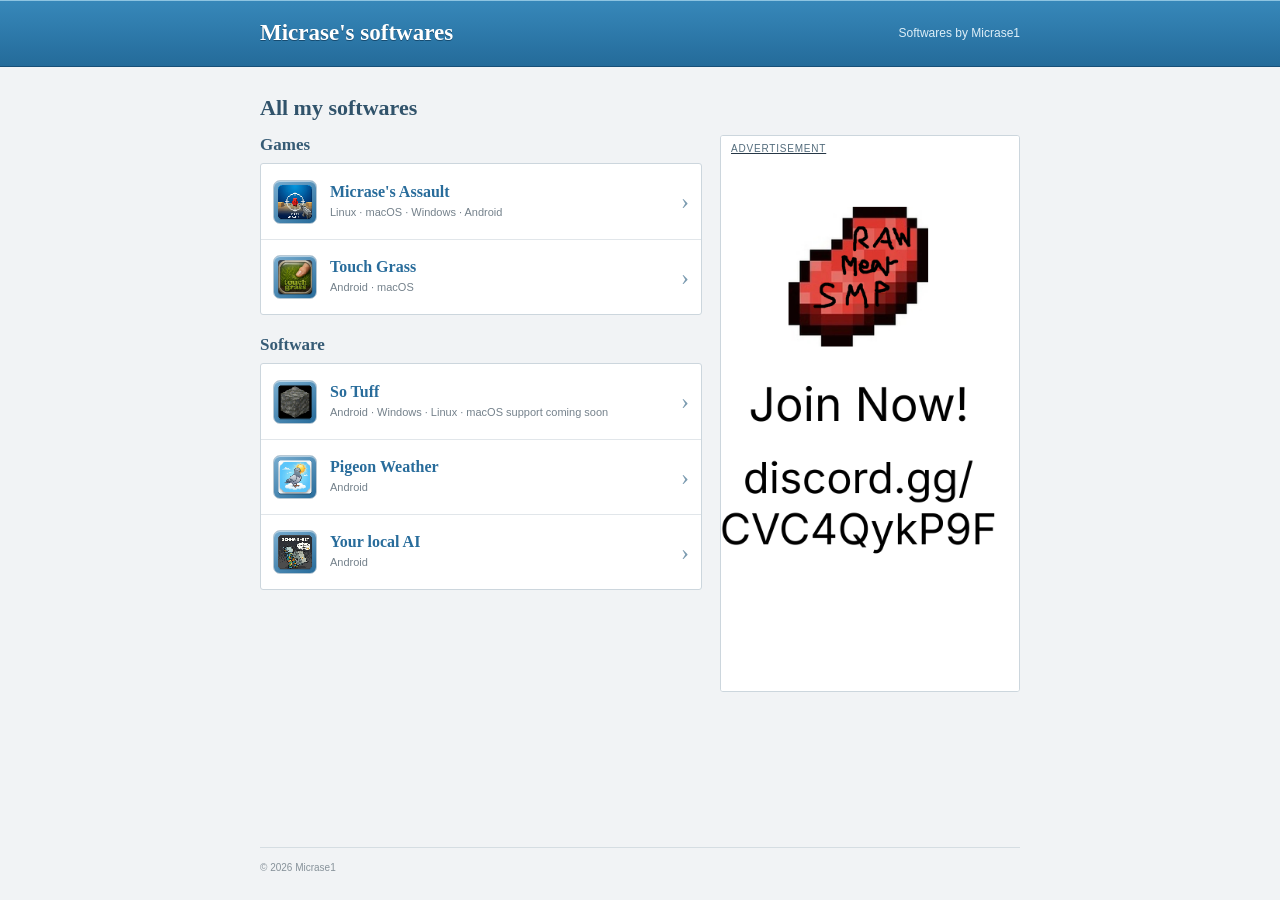
==== commit 0e0056b2: "changed the details of Micassault to add Android as a supported platform" ====
--- a/index.html
+++ b/index.html
@@ -25,7 +25,7 @@
               <img class="software-icon app-icon" src="softicon_Micrase_Assault_game.png" alt="" aria-hidden="true">
               <span class="software-copy">
                 <strong>Micrase's Assault</strong>
-                <span>Linux · macOS · Windows</span>
+                <span>Linux · macOS · Windows · Android</span>
               </span>
               <span class="item-arrow" aria-hidden="true">›</span>
             </a>
